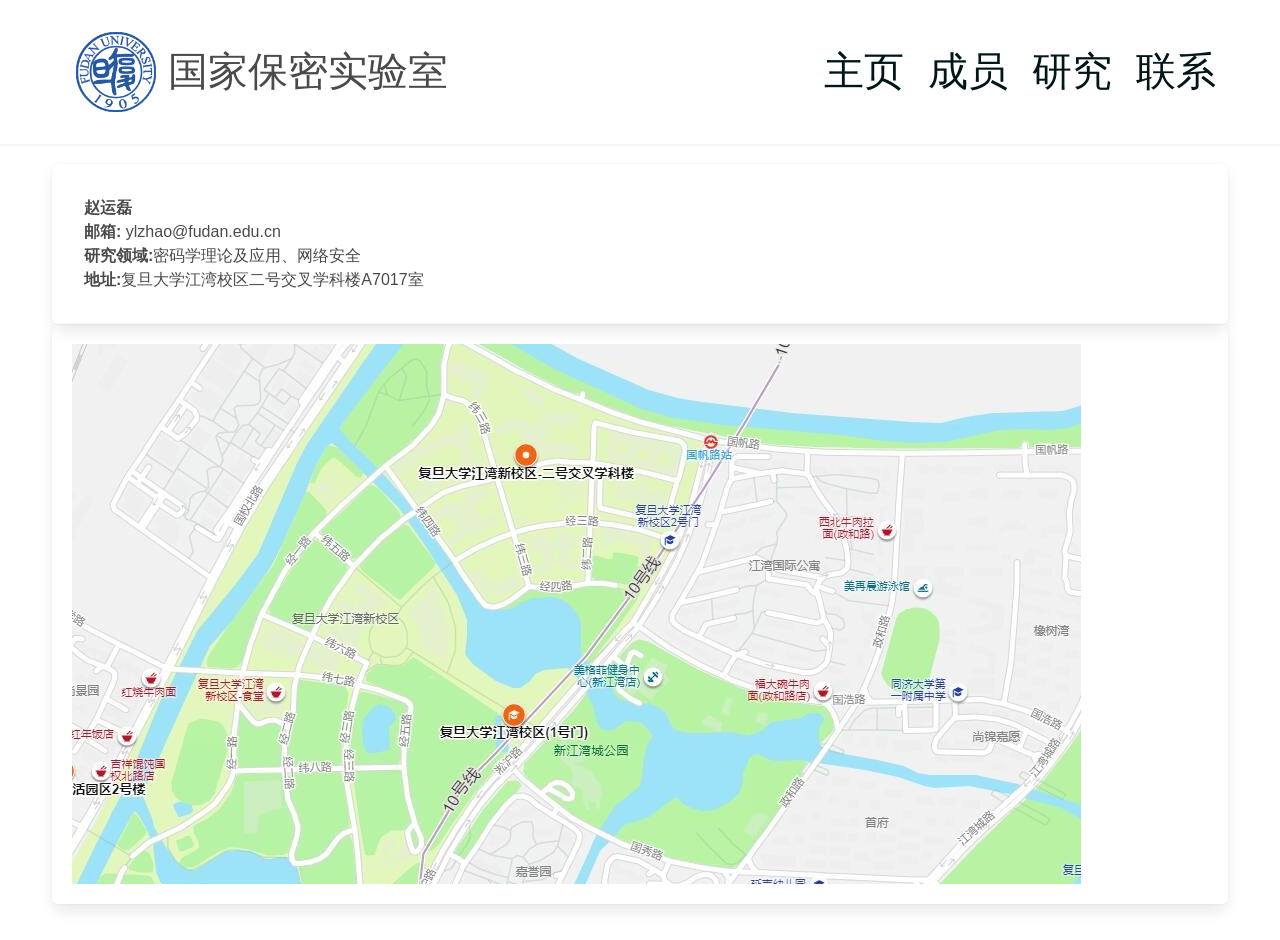
==== contact.html @ 00a2594b "first version" ====
<!DOCTYPE html>
<html lang="zh-CN" class="has-navbar-fixed-top">

<head class="has-navbar-fixed-top">
    <meta charset="UTF-8">
    <title>密码实验室</title>
    <link rel="stylesheet" href="/bulma.css" />
    <script src="https://www.w3schools.com/lib/w3.js"></script>
    <script src="https://cdn.staticfile.org/jquery/1.10.2/jquery.min.js"></script>
    <link rel="stylesheet" href="/lab.css">
    <script src="/lab.js"></script>
    <style>

    </style>
</head>

<body class="has-navbar-fixed-top">
    <!--Start Navigation-->
    <nav class="navbar is-fixed-top has-shadow" role="navigation" aria-label="main navigation">
        <div class="container" onscroll="scroll">
            <div class="navbar-brand" style=" display: contents;">
                <a class="navbar-item" href="index.html">
                    <img height="100px" style="max-height: 5.0rem" src="img/logo.png" />
                </a>
                <div class="labtitle">国家保密实验室</div>
                <div class="navbar-burger burger" data-target="navbarExampleTransparentExample">
                    <span></span>
                    <span></span>
                    <span></span>
                    <span></span>
                </div>
            </div>
            <div class="navbar-menu " id="navbarExampleTransparentExample">
                <div class="navbar-end">
                    <a class="navbar-item" href="index.html">
                        <div class="navbarfont">主页</div>
                    </a>
                    <a class="navbar-item" href="group.html">
                        <div class="navbarfont">成员</div>
                    </a>
                    <a class="navbar-item active" href="research.html">
                        <div class="navbarfont">研究</div>
                    </a>
                    <a class="navbar-item" href="contact.html">
                        <div class="navbarfont">联系</div>
                    </a>
                </div>
            </div>
        </div>
    </nav>
    <!--End   Navigation-->
    <br>


    <!--Start Main body-->
    <section class="section">
        <div class="container">
            <div class="columns is-desktop box">
                <div class="column">
                    <p><b>赵运磊</b> </p>
                    <p><b>邮箱:</b> ylzhao@fudan.edu.cn</p>
                    <p><b>研究领域:</b>密码学理论及应用、网络安全</p>
                    <p><b>地址:</b>复旦大学江湾校区二号交叉学科楼A7017室</p>
                </div>
                <!--                    <div class="column has-text-right">-->
                <!--                        <p>密码学理论及应用、网络安全</p>-->
                <!--                        <p>复旦大学</p>-->
                <!--                        <p>江湾校区二号交叉学科楼A7017室</p>-->
                <!--                    </div>-->
            </div>
            <div class="columns is-desktop box">
                <img src="img/address.jpg">
            </div>

        </div>
    </section>
    <!--End   Main body-->

</body>

</html>
---- lab.css ----
.navbarfont {
    font-size: 40px;
    font-family: STXingkai;
    font-style: normal;
    transition: font-size 0.4s;
    -webkit-transition: font-size 0.4s;
}

.navbar {
    background-color: white;
    height: 16vh;
}

a>div:hover {
    color: #515152;
    font-style: italic;
    text-decoration: underline;
    transition: color 0.5s;
}

a>div {
    color: #011619;
}

.image:hover {
    transition: all 0.2s;
    transform: scale(1.03);
}

button {
    background-color: rgb(217, 217, 207);
    color: white;
    border: white 1px;
}

.picshow {
    object-fit: contain;
    max-height: 440px;
}

.picdiv {
    height: 440px;
}

.labtitle {
    display: flex;
    align-items: center;
    font-size: 40px;
    font-family: STXingkai;
}

ul {
    list-style-type: circle;
}

.subtitle {
    font-size: 1.5rem;
    font-family: STSong;
    font-weight: bold;
    padding: 0%;
}

.licontent {
    font-size: 1.0rem;
    font-family: STSong;
    font-weight: bold;
}

.group-title {
    font-size: xx-large;
    font-family: KaiTi;
    font-weight: bolder;
}

.group {
    display: flex;
    flex-wrap: wrap;
    width: 100vw;
}

.group-item {
    display: flex;
    flex-direction: column;
    padding: 1vw;
    width: 25vw;
    border: 3px;
    border-style: groove;
}

body.has-navbar-fixed-top,
html.has-navbar-fixed-top {
    padding-top: 3.25rem
}

.navbar {
    background: 0 0
}

.container {
    flex-grow: 1;
    flex-shrink: 1
}

.intro {
    font-family: KaiTi;
    font-size: larger;
    font-weight: bolder;
}

#preload {
    background-image: url("/img/honor/0.jpg");
    background-image: url("/img/honor/1.jpg");
    background-image: url("/img/honor/2.jpg");
    background-image: url("/img/honor/3.jpg");
    background-image: url("/img/honor/4.jpg");
    background-image: url("/img/honor/5.jpg");
    background-image: url("/img/honor/6.jpg");
    background-image: url("/img/honor/7.jpg");
}
.honor{
    font-family: KaiTi;
    text-align: center;
}
.leftright{
    margin-left: 2px;
    margin-right: 2px;
}
.kaiti{
    font-family: KaiTi;
}
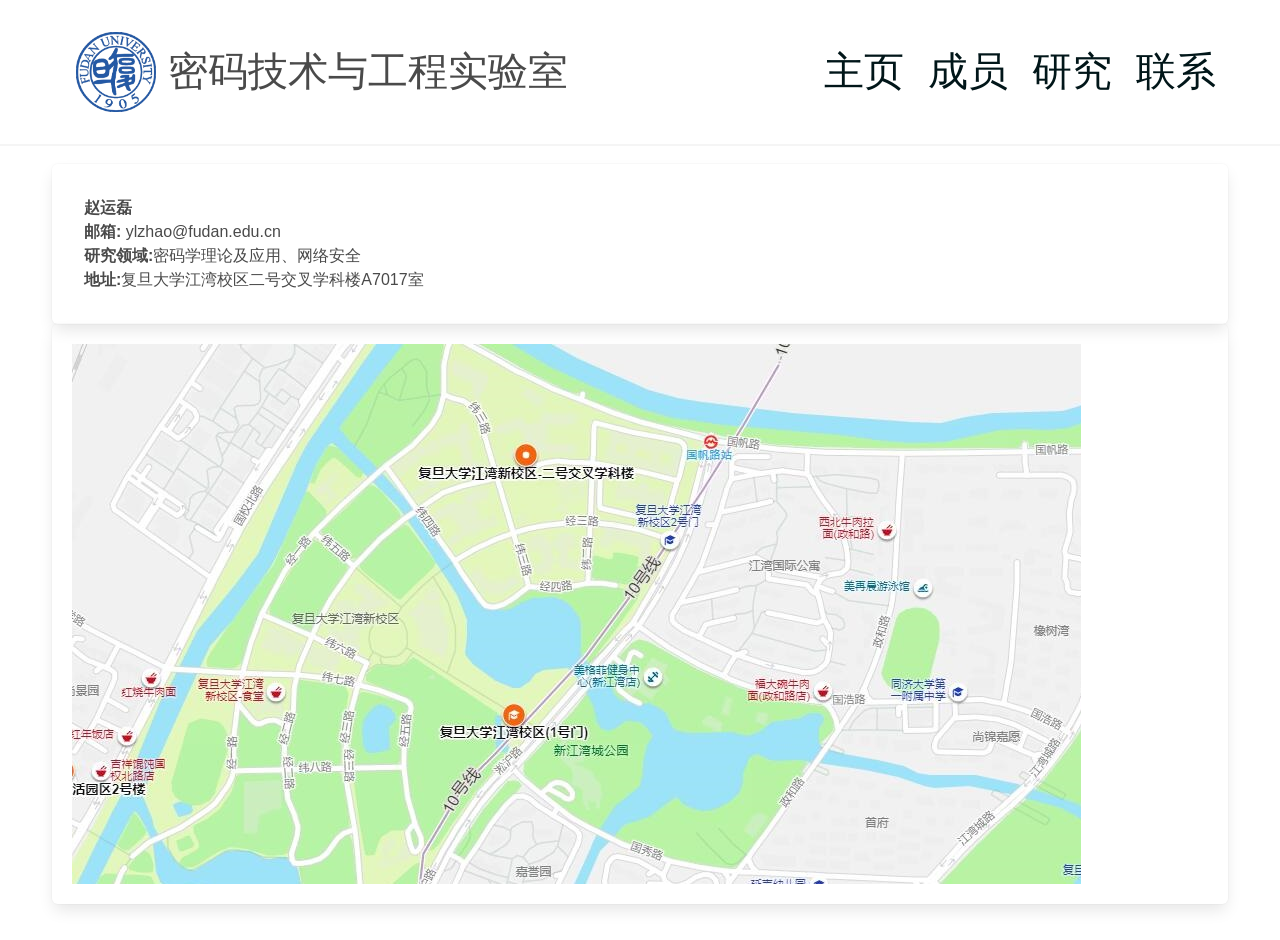
==== commit 391afabe: "Report until 5.19, modified by azzistie" ====
--- a/contact.html
+++ b/contact.html
@@ -22,7 +22,7 @@
                 <a class="navbar-item" href="index.html">
                     <img height="100px" style="max-height: 5.0rem" src="img/logo.png" />
                 </a>
-                <div class="labtitle">国家保密实验室</div>
+                <div class="labtitle">密码技术与工程实验室</div>
                 <div class="navbar-burger burger" data-target="navbarExampleTransparentExample">
                     <span></span>
                     <span></span>
--- a/lab.css
+++ b/lab.css
@@ -107,11 +107,19 @@
     font-weight: bolder;
 }
 
+
+.hel{
+    font-size: 40px;
+    
+    margin-top: 100px;
+}
+
 #preload {
+    background-image: url("/img/honor/3.jpg");
     background-image: url("/img/honor/0.jpg");
     background-image: url("/img/honor/1.jpg");
     background-image: url("/img/honor/2.jpg");
-    background-image: url("/img/honor/3.jpg");
+    
     background-image: url("/img/honor/4.jpg");
     background-image: url("/img/honor/5.jpg");
     background-image: url("/img/honor/6.jpg");
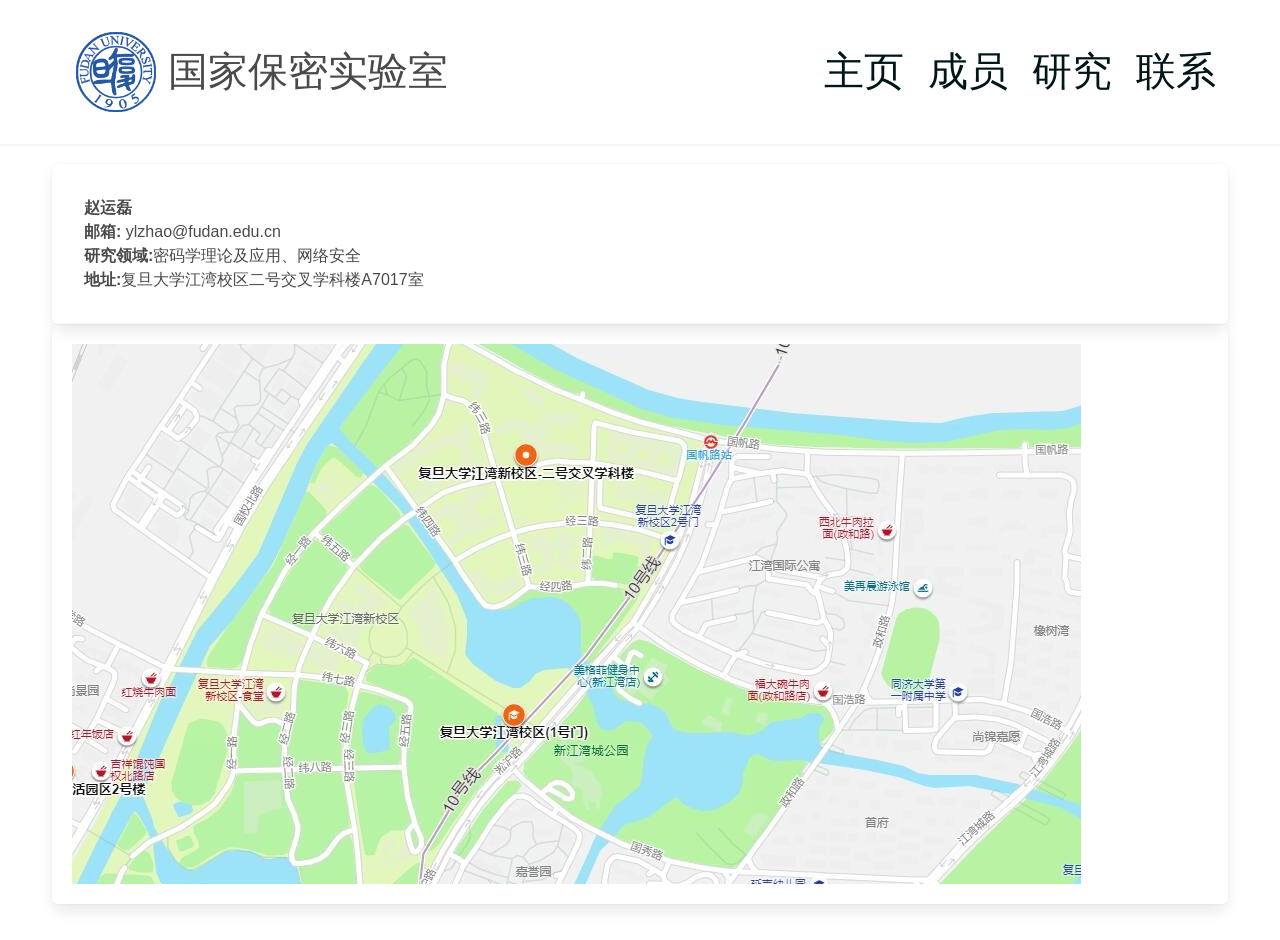
==== commit 21f0f745: "Revert "Report until 5.19, modified by azzistie (#1)" This reverts commit ba9fed2d045b989be65d9649bd" ====
--- a/contact.html
+++ b/contact.html
@@ -4,11 +4,11 @@
 <head class="has-navbar-fixed-top">
     <meta charset="UTF-8">
     <title>密码实验室</title>
-    <link rel="stylesheet" href="/bulma.css" />
+    <link rel="stylesheet" href="bulma.css" />
     <script src="https://www.w3schools.com/lib/w3.js"></script>
     <script src="https://cdn.staticfile.org/jquery/1.10.2/jquery.min.js"></script>
-    <link rel="stylesheet" href="/lab.css">
-    <script src="/lab.js"></script>
+    <link rel="stylesheet" href="lab.css">
+    <script src="lab.js"></script>
     <style>
 
     </style>
@@ -22,7 +22,7 @@
                 <a class="navbar-item" href="index.html">
                     <img height="100px" style="max-height: 5.0rem" src="img/logo.png" />
                 </a>
-                <div class="labtitle">密码技术与工程实验室</div>
+                <div class="labtitle">国家保密实验室</div>
                 <div class="navbar-burger burger" data-target="navbarExampleTransparentExample">
                     <span></span>
                     <span></span>
--- a/lab.css
+++ b/lab.css
@@ -107,32 +107,91 @@
     font-weight: bolder;
 }
 
-
-.hel{
-    font-size: 40px;
-    
-    margin-top: 100px;
-}
-
 #preload {
-    background-image: url("/img/honor/3.jpg");
     background-image: url("/img/honor/0.jpg");
     background-image: url("/img/honor/1.jpg");
     background-image: url("/img/honor/2.jpg");
-    
+    background-image: url("/img/honor/3.jpg");
     background-image: url("/img/honor/4.jpg");
     background-image: url("/img/honor/5.jpg");
     background-image: url("/img/honor/6.jpg");
     background-image: url("/img/honor/7.jpg");
 }
-.honor{
+
+.honor {
     font-family: KaiTi;
     text-align: center;
 }
-.leftright{
+
+.leftright {
     margin-left: 2px;
     margin-right: 2px;
 }
-.kaiti{
+
+.kaiti {
     font-family: KaiTi;
-}+}
+
+.news {
+    text-align: center;
+    color: red;
+    font-size: 48px;
+    font-family: "KaiTi";
+    
+}
+
+.news:hover {
+    font-size: 50px;
+    color:rgb(0, 170, 255);
+
+    font-family: "KaiTi";
+}
+.cssouter{
+     background-color: white;
+}
+.csscontent {
+    /* 让这个小块块出现 */
+    /* 宽高都为cover-10px */
+    height: 55px;
+    width: 97vw;
+    /* 内容居中 */
+    text-align: center;
+    line-height: 55px;
+    /* 与背景区分开 */
+    background-color: white;
+    color: white;
+    /* 这个圆角要比cover小一点点，这样比较好看 */
+    border-radius: 10px;
+}
+
+/* cover为边框部分 */
+
+.csscover {
+    /* 内容居中 */
+    display: flex;
+    align-items: center;
+    font-size: 40px;
+    justify-content: center;
+    /* 定义宽高 */
+    height: 60px;
+    /* 再来一点阴影 */
+    box-shadow: 0 0 10px 0 #000;
+    /* 再加一点点圆角 */
+    border-radius: 15px;
+
+    /* 是时候放出一点颜色了！ */
+    /* 第一个属性为渐变的角度，后三个为渐变的颜色，如图所示，我这样设置可以避免渐变的时候出现深绿色，
+                    大部分的人喜欢第三个属性为（255, 0, 242），但是这样渐变的时候就会出现很丑的深绿！ */
+    background: linear-gradient(135deg, rgb(255, 1, 35), rgb(255, 14, 22), rgb(255, 0, 179));
+
+    /* 添加动画，让颜色动起来 */
+    /*animation: color 3s linear infinite;
+
+    /* 加一点点鼠标移入的效果 */
+    transition: all 0.5s;
+}
+
+.csscover:hover {
+    box-shadow: 0 0 20px 0 #000;
+}
+
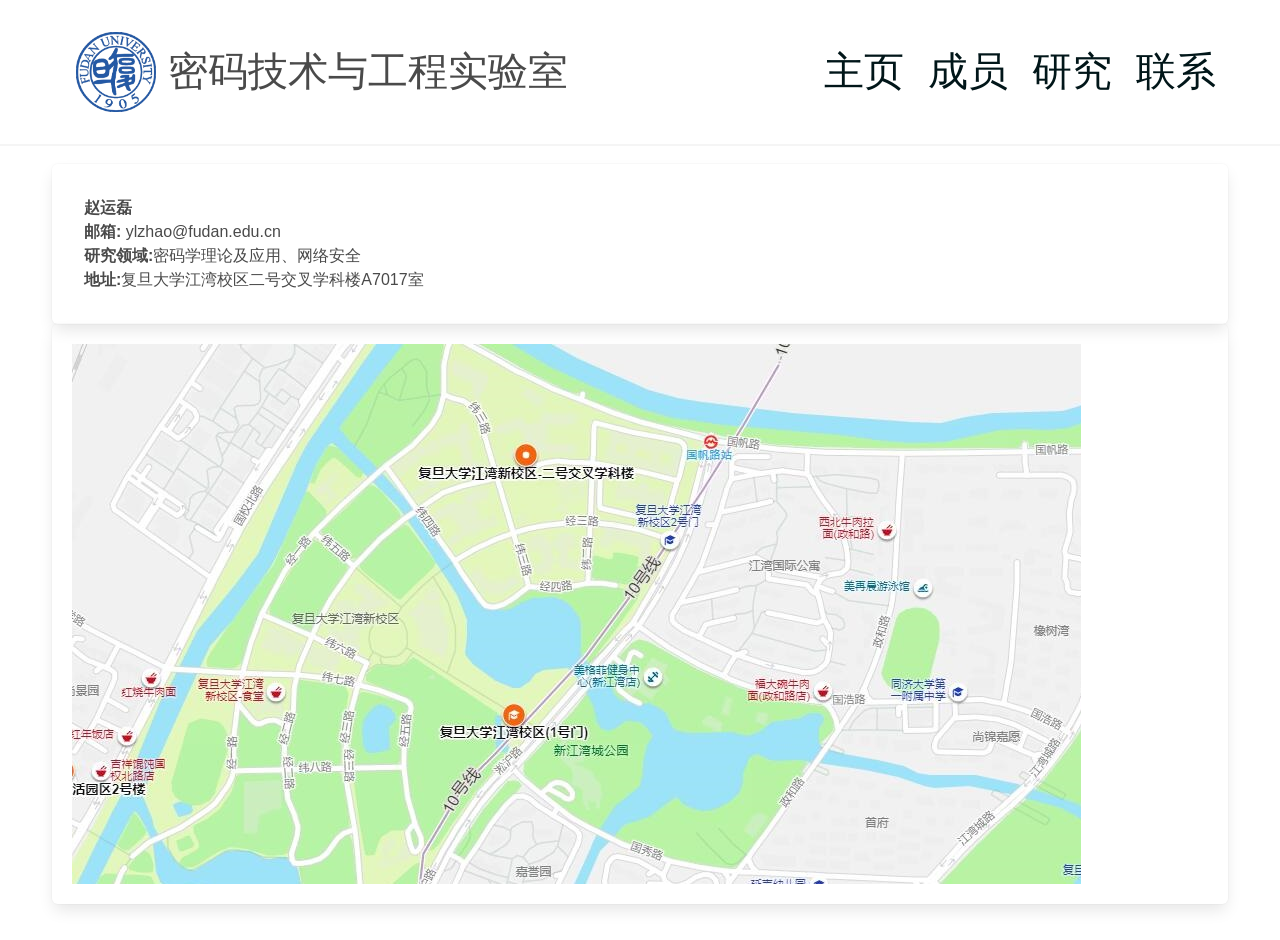
==== commit fe8d3143: "Merge 391afabeada0570d08a1a12501167b7216464fc1 into 733e1b5b73d27cbe391d7c42fdb8659f360e6de8" ====
--- a/contact.html
+++ b/contact.html
@@ -4,11 +4,11 @@
 <head class="has-navbar-fixed-top">
     <meta charset="UTF-8">
     <title>密码实验室</title>
-    <link rel="stylesheet" href="bulma.css" />
+    <link rel="stylesheet" href="/bulma.css" />
     <script src="https://www.w3schools.com/lib/w3.js"></script>
     <script src="https://cdn.staticfile.org/jquery/1.10.2/jquery.min.js"></script>
-    <link rel="stylesheet" href="lab.css">
-    <script src="lab.js"></script>
+    <link rel="stylesheet" href="/lab.css">
+    <script src="/lab.js"></script>
     <style>
 
     </style>
@@ -22,7 +22,7 @@
                 <a class="navbar-item" href="index.html">
                     <img height="100px" style="max-height: 5.0rem" src="img/logo.png" />
                 </a>
-                <div class="labtitle">国家保密实验室</div>
+                <div class="labtitle">密码技术与工程实验室</div>
                 <div class="navbar-burger burger" data-target="navbarExampleTransparentExample">
                     <span></span>
                     <span></span>
--- a/lab.css
+++ b/lab.css
@@ -107,91 +107,32 @@
     font-weight: bolder;
 }
 
+
+.hel{
+    font-size: 40px;
+    
+    margin-top: 100px;
+}
+
 #preload {
+    background-image: url("/img/honor/3.jpg");
     background-image: url("/img/honor/0.jpg");
     background-image: url("/img/honor/1.jpg");
     background-image: url("/img/honor/2.jpg");
-    background-image: url("/img/honor/3.jpg");
+    
     background-image: url("/img/honor/4.jpg");
     background-image: url("/img/honor/5.jpg");
     background-image: url("/img/honor/6.jpg");
     background-image: url("/img/honor/7.jpg");
 }
-
-.honor {
+.honor{
     font-family: KaiTi;
     text-align: center;
 }
-
-.leftright {
+.leftright{
     margin-left: 2px;
     margin-right: 2px;
 }
-
-.kaiti {
+.kaiti{
     font-family: KaiTi;
-}
-
-.news {
-    text-align: center;
-    color: red;
-    font-size: 48px;
-    font-family: "KaiTi";
-    
-}
-
-.news:hover {
-    font-size: 50px;
-    color:rgb(0, 170, 255);
-
-    font-family: "KaiTi";
-}
-.cssouter{
-     background-color: white;
-}
-.csscontent {
-    /* 让这个小块块出现 */
-    /* 宽高都为cover-10px */
-    height: 55px;
-    width: 97vw;
-    /* 内容居中 */
-    text-align: center;
-    line-height: 55px;
-    /* 与背景区分开 */
-    background-color: white;
-    color: white;
-    /* 这个圆角要比cover小一点点，这样比较好看 */
-    border-radius: 10px;
-}
-
-/* cover为边框部分 */
-
-.csscover {
-    /* 内容居中 */
-    display: flex;
-    align-items: center;
-    font-size: 40px;
-    justify-content: center;
-    /* 定义宽高 */
-    height: 60px;
-    /* 再来一点阴影 */
-    box-shadow: 0 0 10px 0 #000;
-    /* 再加一点点圆角 */
-    border-radius: 15px;
-
-    /* 是时候放出一点颜色了！ */
-    /* 第一个属性为渐变的角度，后三个为渐变的颜色，如图所示，我这样设置可以避免渐变的时候出现深绿色，
-                    大部分的人喜欢第三个属性为（255, 0, 242），但是这样渐变的时候就会出现很丑的深绿！ */
-    background: linear-gradient(135deg, rgb(255, 1, 35), rgb(255, 14, 22), rgb(255, 0, 179));
-
-    /* 添加动画，让颜色动起来 */
-    /*animation: color 3s linear infinite;
-
-    /* 加一点点鼠标移入的效果 */
-    transition: all 0.5s;
-}
-
-.csscover:hover {
-    box-shadow: 0 0 20px 0 #000;
-}
-
+}
